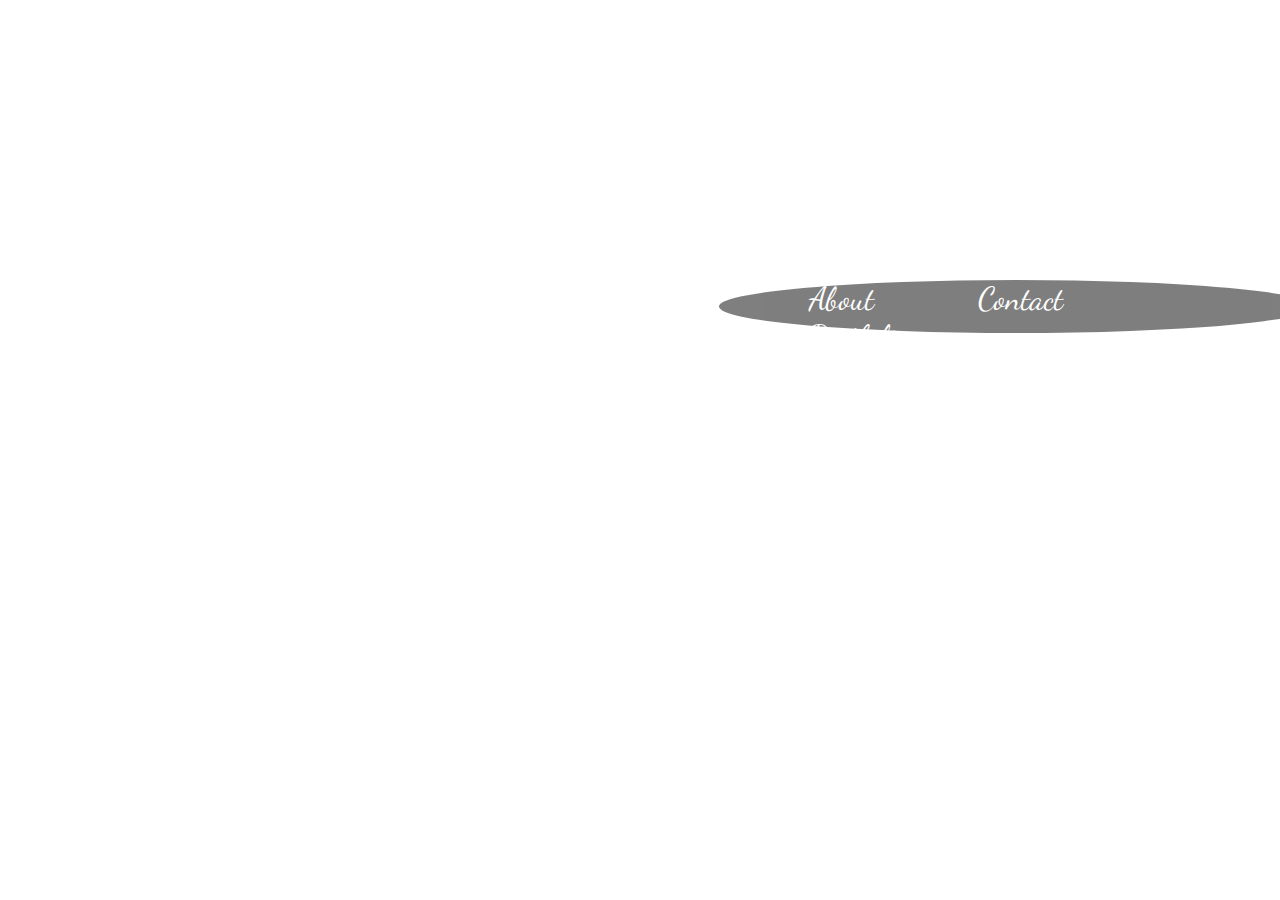
==== index.html @ 2d269148 "update" ====
<!DOCTYPE html>
<html>
<head>
  <meta charset="utf-8">
  <meta http-equiv="X-UA-Compatible" content="IE=edge">
  <title>Welcome Page</title>
  <link rel="stylesheet" href="">
  <link rel="stylesheet" type="text/css" href="style.css">
   <meta name="viewport" content="width=device-width, initial-scale=1">
  <link href="https://fonts.googleapis.com/css?family=Dancing+Script|Open+Sans" rel="stylesheet">
  <script src="https://ajax.googleapis.com/ajax/libs/jquery/3.1.0/jquery.min.js"></script>
  <script src="script.js"></script>
</head>
<body>
  <header id="header">
     <nav>
       <ul>
         </li> <a href="about.html">About</a> </li>
         </li> <a href="contact.html">Contact</a> </li>
         </li> <a href="portfolio.html">Portfolio</a> </li>
       </ul>
     </nav>
    <h1>I'm Mohemed Gassama <br> a web developer</h1>
  </header>

</body>
</html>
---- style.css ----
body{
  background-image: url('image/awesome-beautiful.jpg');
  background-repeat: no-repeat;
  background-size: cover;
  color: white;
  position: absolute;
  font-family: 'Dancing Script', cursive;
}

nav{
  position: relative;
  top: 256px;
  left: 711px;
  width: 595px;
  height: 53px;
  background-color: #000;
  opacity: 0.5;
  filter: alpha(opacity=50);
  border-radius: 50%;
}



a {
  text-decoration: none;
  padding: 50px;
  color: #fff;
  font-size: 32px;
}




h1 {
  font-size: 69px;
  padding: 23px;
  position: relative;
  top: -45px;
  left: 126px;
}
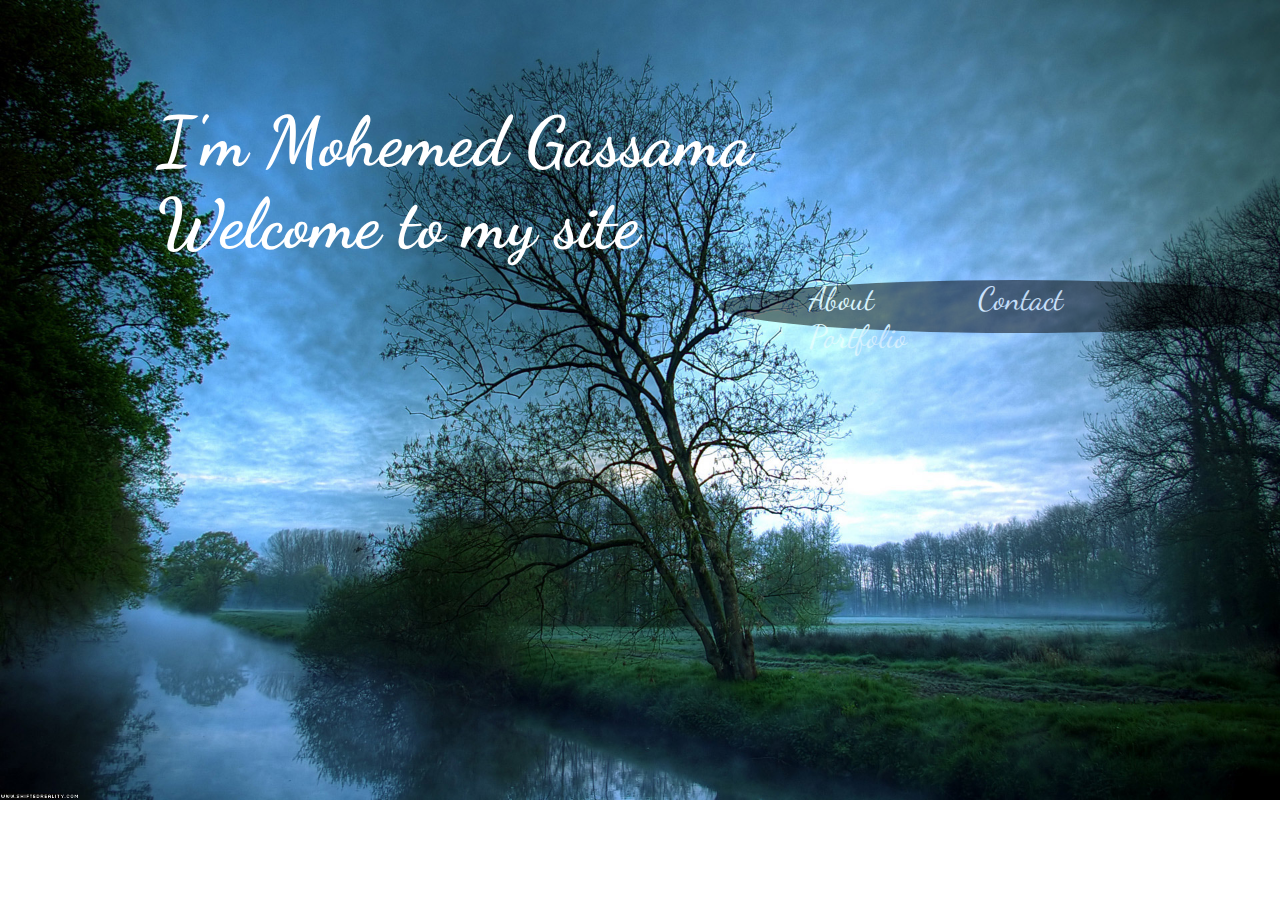
==== commit ac2fd629: "final" ====
--- a/index.html
+++ b/index.html
@@ -20,7 +20,7 @@
          </li> <a href="portfolio.html">Portfolio</a> </li>
        </ul>
      </nav>
-    <h1>I'm Mohemed Gassama <br> a web developer</h1>
+    <h1>I'm Mohemed Gassama <br> Welcome to my site</h1>
   </header>
 
 </body>
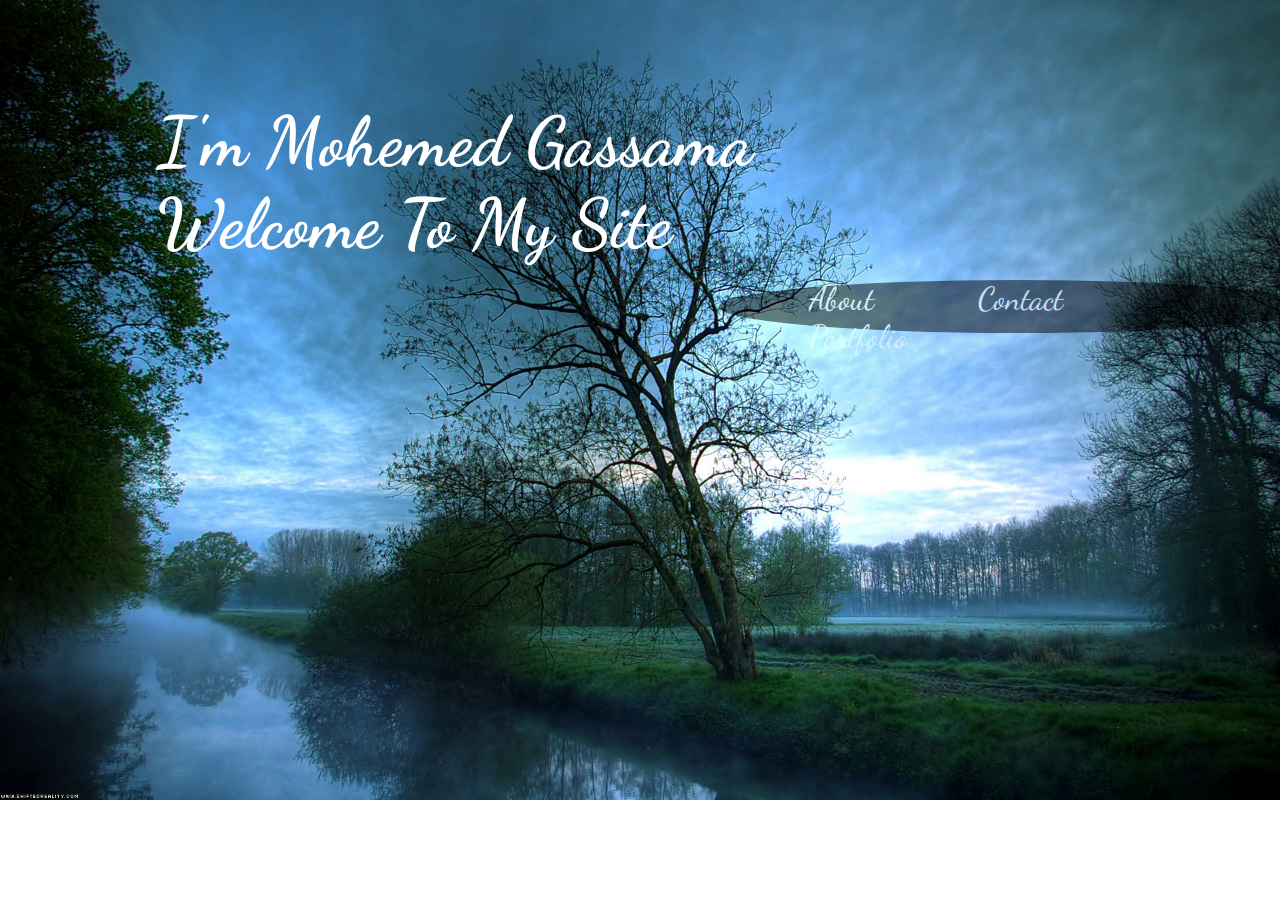
==== commit 70c9949c: "final" ====
--- a/index.html
+++ b/index.html
@@ -20,7 +20,7 @@
          </li> <a href="portfolio.html">Portfolio</a> </li>
        </ul>
      </nav>
-    <h1>I'm Mohemed Gassama <br> Welcome to my site</h1>
+    <h1>I'm Mohemed Gassama <br> Welcome To My Site</h1>
   </header>
 
 </body>
